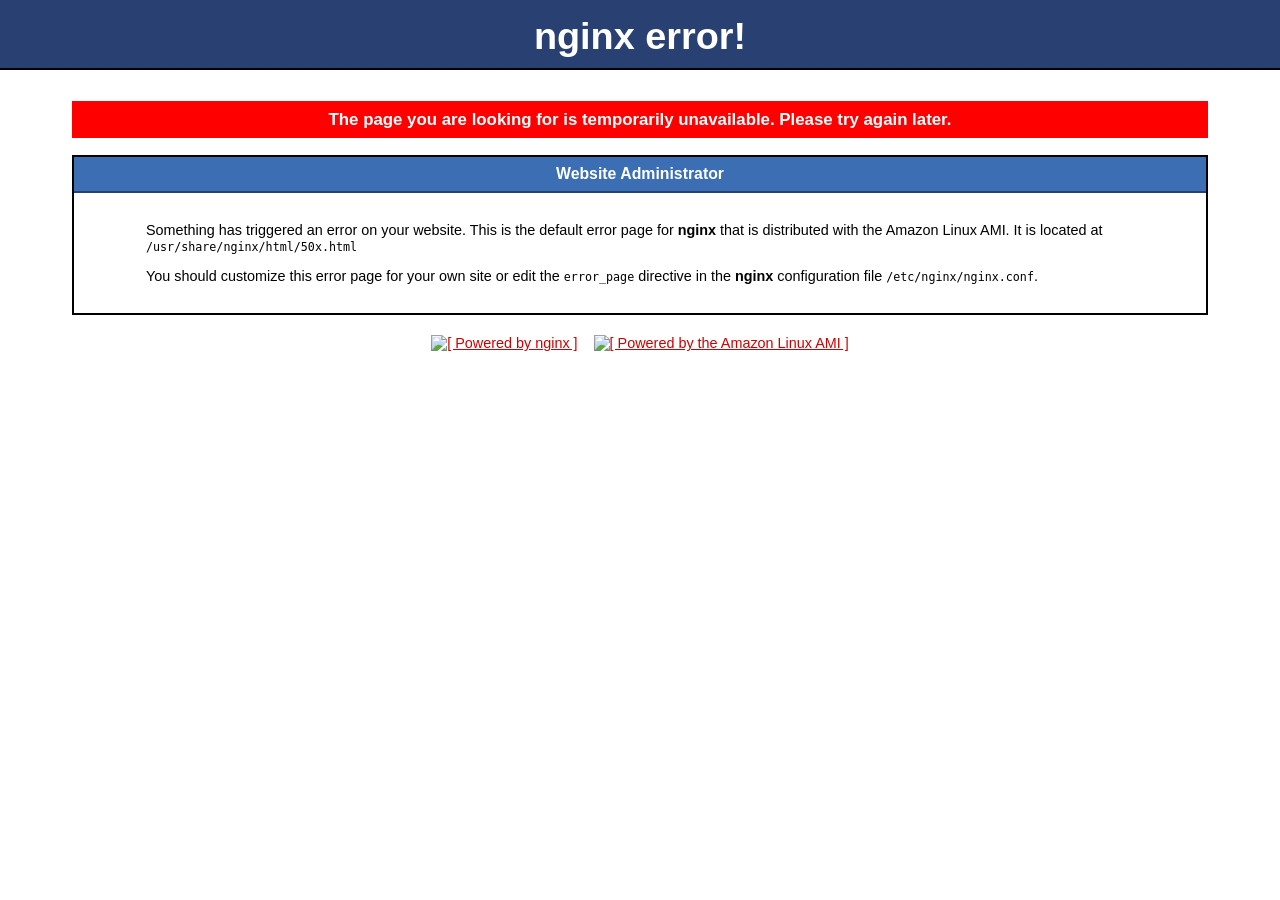
==== 50x.html @ 45b61689 "move kanjisoup to base dir" ====
<!DOCTYPE html PUBLIC "-//W3C//DTD XHTML 1.1//EN" "http://www.w3.org/TR/xhtml11/DTD/xhtml11.dtd">

<html xmlns="http://www.w3.org/1999/xhtml" xml:lang="en">
    <head>
        <title>The page is temporarily unavailable</title>
        <meta http-equiv="Content-Type" content="text/html; charset=UTF-8" />
        <style type="text/css">
            /*<![CDATA[*/
            body {
                background-color: #fff;
                color: #000;
                font-size: 0.9em;
                font-family: sans-serif,helvetica;
                margin: 0;
                padding: 0;
            }
            :link {
                color: #c00;
            }
            :visited {
                color: #c00;
            }
            a:hover {
                color: #f50;
            }
            h1 {
                text-align: center;
                margin: 0;
                padding: 0.6em 2em 0.4em;
                background-color: #294172;
                color: #fff;
                font-weight: normal;
                font-size: 1.75em;
                border-bottom: 2px solid #000;
            }
            h1 strong {
                font-weight: bold;
                font-size: 1.5em;
            }
            h2 {
                text-align: center;
                background-color: #3C6EB4;
                font-size: 1.1em;
                font-weight: bold;
                color: #fff;
                margin: 0;
                padding: 0.5em;
                border-bottom: 2px solid #294172;
            }
            h3 {
                text-align: center;
                background-color: #ff0000;
                padding: 0.5em;
                color: #fff;
            }
            hr {
                display: none;
            }
            .content {
                padding: 1em 5em;
            }
            .alert {
                border: 2px solid #000;
            }

            img {
                border: 2px solid #fff;
                padding: 2px;
                margin: 2px;
            }
            a:hover img {
                border: 2px solid #294172;
            }
            .logos {
                margin: 1em;
                text-align: center;
            }
            /*]]>*/
        </style>
    </head>

    <body>
        <h1><strong>nginx error!</strong></h1>

        <div class="content">

            <h3>The page you are looking for is temporarily unavailable.  Please try again later.</h3>

            <div class="alert">
                <h2>Website Administrator</h2>
                <div class="content">
                    <p>Something has triggered an error on your
                    website.  This is the default error page for
                    <strong>nginx</strong> that is distributed with
                    the Amazon Linux AMI.  It is located at
                    <tt>/usr/share/nginx/html/50x.html</tt></p>

                    <p>You should customize this error page for your own
                    site or edit the <tt>error_page</tt> directive in
                    the <strong>nginx</strong> configuration file
                    <tt>/etc/nginx/nginx.conf</tt>.</p>

                </div>
            </div>

            <div class="logos">
                <a href="http://nginx.net/"><img
                    src="/nginx-logo.png"
                    alt="[ Powered by nginx ]"
                    width="121" height="32" /></a>

                <a href="http://aws.amazon.com/amazon-linux-ami/"><img 
                    src="poweredby.png" 
                    alt="[ Powered by the Amazon Linux AMI ]" 
                    width="88" height="31" /></a>
            </div>
        </div>
    </body>
</html>
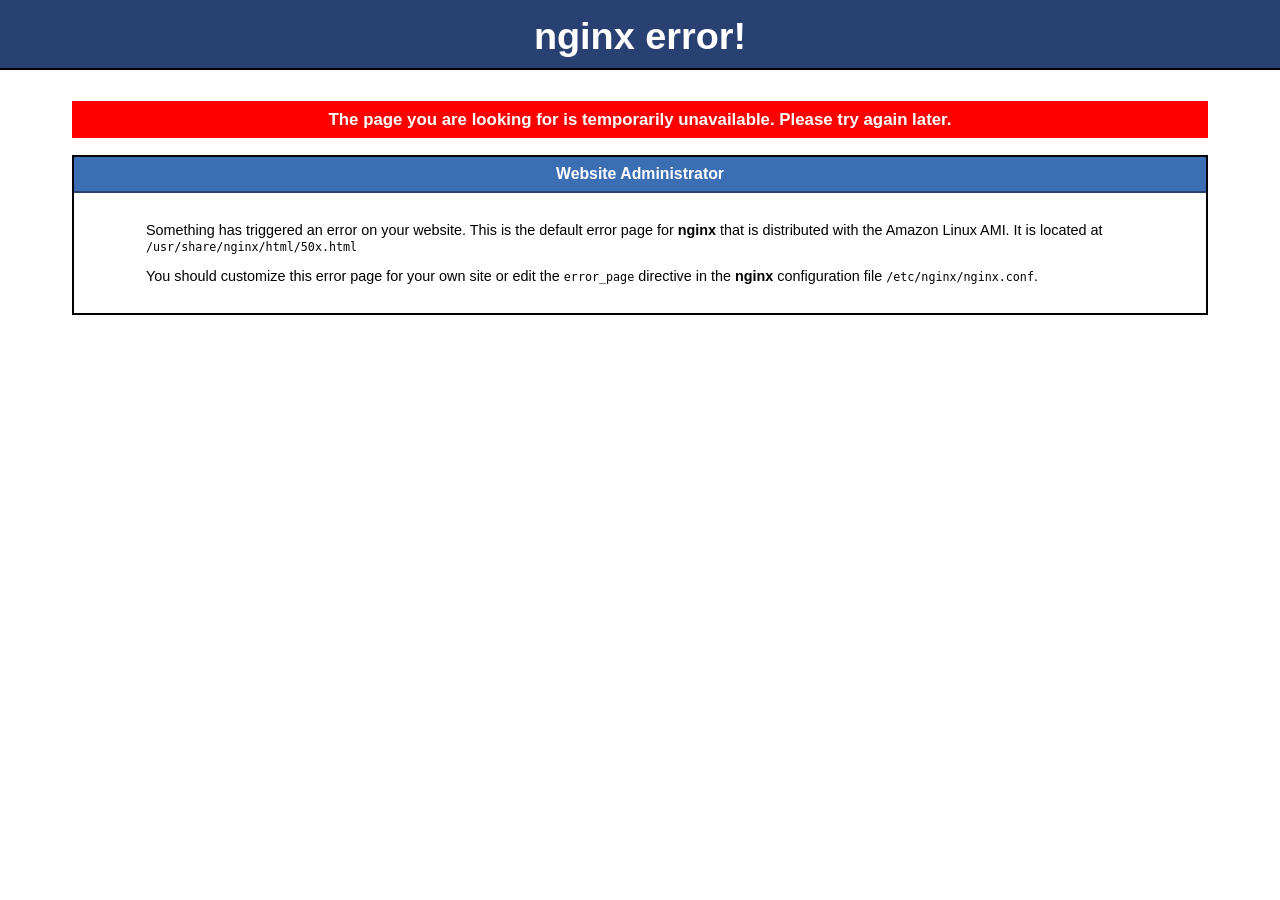
==== commit 7244b5ec: "rm stuff I don't need" ====
--- a/50x.html
+++ b/50x.html
@@ -103,17 +103,6 @@
                 </div>
             </div>
 
-            <div class="logos">
-                <a href="http://nginx.net/"><img
-                    src="/nginx-logo.png"
-                    alt="[ Powered by nginx ]"
-                    width="121" height="32" /></a>
-
-                <a href="http://aws.amazon.com/amazon-linux-ami/"><img 
-                    src="poweredby.png" 
-                    alt="[ Powered by the Amazon Linux AMI ]" 
-                    width="88" height="31" /></a>
-            </div>
         </div>
     </body>
 </html>
